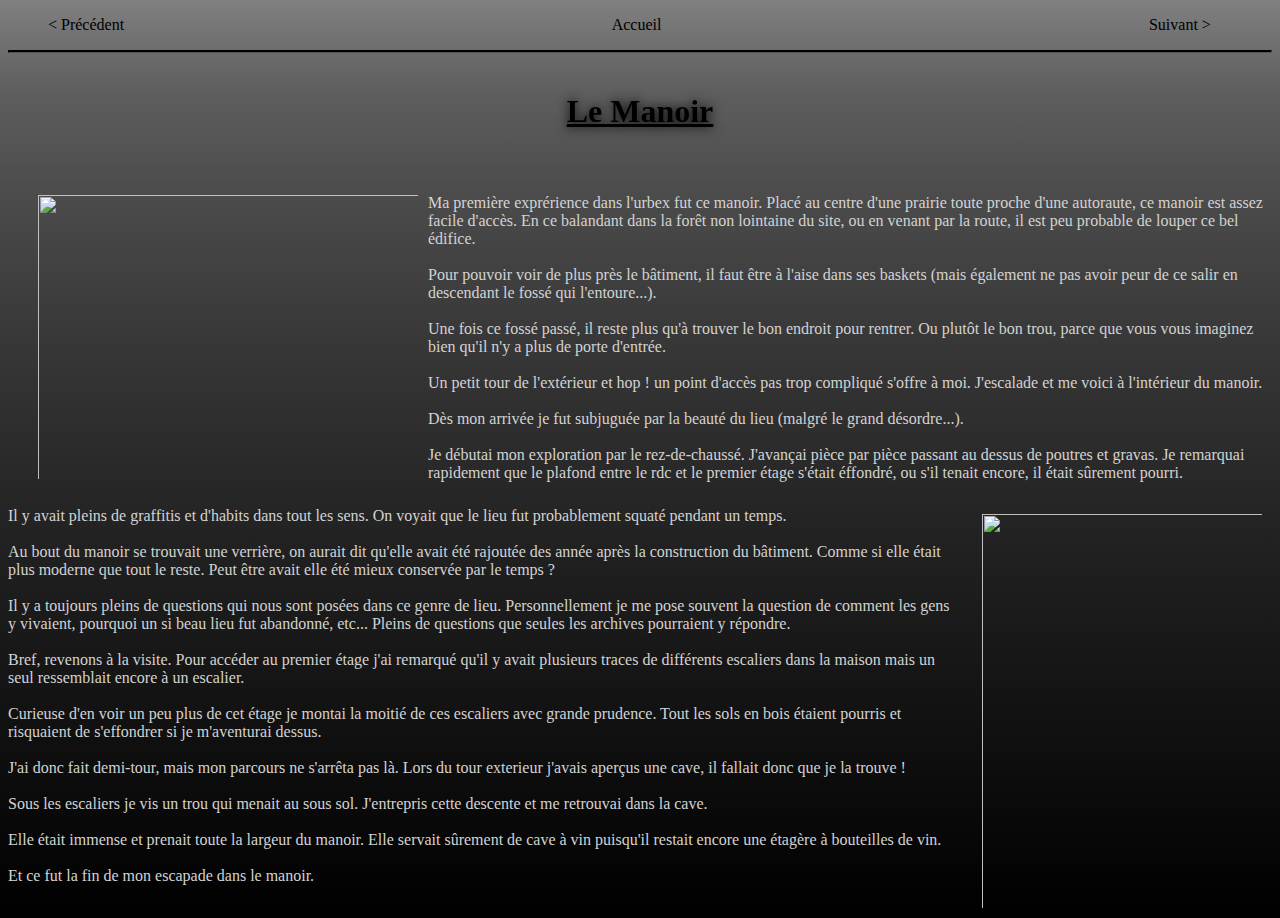
==== manoir.html @ c82b49cb "ajout du site web" ====
<!DOCTYPE html>
<html>
<head>
    <meta charset="UTF-8">
    <title>Le monde de l'ombre</title>
    <link rel="stylesheet" type="text/css" href="style2.css">
</head>
<body>
    <ul class="navbar">
        <li><a href="foret.html">< Précédent</a></li>
        <li><a href="index.html">Accueil</a></li>
        <li><a href="cheminot.html">Suivant ></a></li>
    </ul>
    <hr>
    <h1><u>Le Manoir</u></h1>
</br>
    <div class="diapo_horizontales">
        <figure class="diapo_5">
            <img src="Manoir/IMG_20201017_160200.jpg">

            <img src="Manoir/IMG_20201017_160330.jpg">

            <img src="Manoir/IMG_20201017_161901.jpg">

            <img src="Manoir/IMG_20201017_161930.jpg">

            <img src="Manoir/IMG_20201017_162103.jpg">

            <img src="Manoir/IMG_20201017_162432.jpg">

            <img src="Manoir/IMG_20201017_163249.jpg">

            <img src="Manoir/IMG_20201017_163532.jpg">

            <img src="Manoir/IMG_20201017_163605.jpg">

            <img src="Manoir/IMG_20201017_163647.jpg">
        </figure>
    </div>
    <div class="histoire_manoir">
        <p>
            Ma première exprérience dans l'urbex fut ce manoir. Placé au centre d'une prairie toute proche d'une autoraute, ce manoir est assez facile d'accès. 
            En ce balandant dans la forêt non lointaine du site, ou en venant par la route, il est peu probable de louper ce bel édifice.
        </br></br>
            Pour pouvoir voir de plus près le bâtiment, il faut être à l'aise dans ses baskets (mais également ne pas avoir peur de ce salir en descendant le fossé qui l'entoure...).
        </br></br>
            Une fois ce fossé passé, il reste plus qu'à trouver le bon endroit pour rentrer. Ou plutôt le bon trou, parce que vous vous imaginez bien qu'il n'y a plus de porte d'entrée.
        </br></br>
            Un petit tour de l'extérieur et hop ! un point d'accès pas trop compliqué s'offre à moi. J'escalade et me voici à l'intérieur du manoir.
        </br></br>
            Dès mon arrivée je fut subjuguée par la beauté du lieu (malgré le grand désordre...).
        </br></br>
            Je débutai mon exploration par le rez-de-chaussé. J'avançai pièce par pièce passant au dessus de poutres et gravas. Je remarquai rapidement que le plafond entre le rdc et le premier étage s'était éffondré, ou s'il tenait encore, il était sûrement pourri.
        </p>
    </div>
    <div class="diapo_verticales">
        <figure class="diapo_6">
            <img src="Manoir/IMG_20201017_160116.jpg">

            <img src="Manoir/IMG_20201017_161803.jpg">

            <img src="Manoir/IMG_20201017_162123.jpg">

            <img src="Manoir/IMG_20201017_162243.jpg">

            <img src="Manoir/IMG_20201017_162323.jpg">

            <img src="Manoir/IMG_20201017_162456.jpg">

            <img src="Manoir/IMG_20201017_162550.jpg">

            <img src="Manoir/IMG_20201017_162914.jpg">
        </figure>
    </div>
    <div class="histoire_manoir">
        <p>
            Il y avait pleins de graffitis et d'habits dans tout les sens. On voyait que le lieu fut probablement squaté pendant un temps.
        </br></br>
            Au bout du manoir se trouvait une verrière, on aurait dit qu'elle avait été rajoutée des année après la construction du bâtiment. Comme si elle était plus moderne que tout le reste. Peut être avait elle été mieux conservée par le temps ? 
        </br></br>
            Il y a toujours pleins de questions qui nous sont posées dans ce genre de lieu. Personnellement je me pose souvent la question de comment les gens y vivaient, pourquoi un si beau lieu fut abandonné, etc... Pleins de questions que seules les archives pourraient y répondre.
        </br></br>
            Bref, revenons à la visite. Pour accéder au premier étage j'ai remarqué qu'il y avait plusieurs traces de différents escaliers dans la maison mais un seul ressemblait encore à un escalier.
        </br></br>
            Curieuse d'en voir un peu plus de cet étage je montai la moitié de ces escaliers avec grande prudence. Tout les sols en bois étaient pourris et risquaient de s'effondrer si je m'aventurai dessus.
        </br></br>
            J'ai donc fait demi-tour, mais mon parcours ne s'arrêta pas là. Lors du tour exterieur j'avais aperçus une cave, il fallait donc que je la trouve !
        </br></br>
            Sous les escaliers je vis un trou qui menait au sous sol. J'entrepris cette descente et me retrouvai dans la cave.
        </br></br>
            Elle était immense et prenait toute la largeur du manoir. Elle servait sûrement de cave à vin puisqu'il restait encore une étagère à bouteilles de vin.
        </br></br>
            Et ce fut la fin de mon escapade dans le manoir.
        </p>
    </div>
    
</body>
</html>
---- style2.css ----
body{
    background: linear-gradient(grey, 30%, black);
    background-repeat: no-repeat;
}

.navbar{
    display: flex;
    align-items: center;
    justify-content: space-between;
    width: 92%;
}

.navbar li{
    list-style: none;
}

a{
    text-decoration: none;
    color: black;
}

hr{
    border-color: black;
    height: 1px;
    background-color: black;
}

h1{
    text-align: center;
    filter:drop-shadow(0 0 6px black);
    margin-top: 40px;
}

.diapo_verticales figure img{
    width: 300px;
    height: 400px;
    margin-top: -10px;
    margin-left: -20px;
    float: left;
}

.diapo_verticales{
    width: 300px;
    height: 400px;
    overflow: hidden;
    margin: 10px;
    float: right;
}

.diapo_1{
    width: calc(300px*2);
    animation: slider_1 10s infinite;
}

@keyframes slider_1{
    0%{
        transform: translateX(0);
    }
    25%{
        transform: translateX(0);
    }
    50%{
        transform: translateX(-290px);
    }
    75%{
        transform: translateX(-290px);
    }
    100%{
        transform: translateX(0);
    }
}

.diapo_horizontales figure img{
    width: 400px;
    height: 300px;
    margin-left: -20px;
    float: left;
}

.diapo_horizontales{
    width: 400px;
    height: 300px;
    overflow: hidden;
    margin: 10px;
    float: left;
}

.diapo_2{
    width: calc(400px*4);
    animation: slider_2 20s infinite;
}

@keyframes slider_2{
    0%{
        transform: translateX(0);
    }
    12%{
        transform: translateX(0);
    }
    25%{
        transform: translateX(-390px);
    }
    37%{
        transform: translateX(-390px);
    }
    50%{
        transform: translateX(-770px);
    }
    62%{
        transform: translateX(-770px);
    }
    75%{
        transform: translateX(-1150px);
    }
    87%{
        transform: translateX(-1150px);
    }
    100%{
        transform: translateX(0px);
    }
}

.diapo_3{
    width: calc(300px*2);
    animation: slider_3 10s infinite;
}

@keyframes slider_3{
    0%{
        transform: translateX(0);
    }
    25%{
        transform: translateX(0);
    }
    50%{
        transform: translateX(-290px);
    }
    75%{
        transform: translateX(-290px);
    }
    100%{
        transform: translateX(0);
    }
}

.diapo_4{
    width: calc(400px*2);
    animation: slider_4 10s infinite;
}

@keyframes slider_4{
    0%{
        transform: translateX(0);
    }
    25%{
        transform: translateX(0);
    }
    50%{
        transform: translateX(-390px);
    }
    75%{
        transform: translateX(-390px);
    }
    100%{
        transform: translateX(0);
    }
}

.diapo_5{
    width: calc(400px*10);
    animation: slider_5 50s infinite;
}

@keyframes slider_5{
    0%{
        transform: translateX(0);
    }
    5%{
        transform: translateX(0);
    }
    10%{
        transform: translateX(-390px);
    }
    15%{
        transform: translateX(-390px);
    }
    20%{
        transform: translateX(-770px);
    }
    25%{
        transform: translateX(-770px);
    }
    30%{
        transform: translateX(-1150px);
    }
    35%{
        transform: translateX(-1150px);
    }
    40%{
        transform: translateX(-1530px);
    }
    45%{
        transform: translateX(-1530px);
    }
    50%{
        transform: translateX(-1910px);
    }
    55%{
        transform: translateX(-1910px);
    }
    60%{
        transform: translateX(-2290px);
    }
    65%{
        transform: translateX(-2290px);
    }
    70%{
        transform: translateX(-2670px);
    }
    75%{
        transform: translateX(-2670px);
    }
    80%{
        transform: translateX(-3050px);
    }
    85%{
        transform: translateX(-3050px);
    }
    90%{
        transform: translateX(-3430px);
    }
    95%{
        transform: translateX(-3430px);
    }
    100%{
        transform: translateX(0);
    }
}

.diapo_6{
    width: calc(300px*8);
    animation: slider_6 40s infinite;
}

@keyframes slider_6{
    0%{
        transform: translateX(0);
    }
    6%{
        transform: translateX(0);
    }
    12%{
        transform: translateX(-290px);
    }
    18%{
        transform: translateX(-290px);
    }
    25%{
        transform: translateX(-570px);
    }
    31%{
        transform: translateX(-570px);
    }
    37%{
        transform: translateX(-850px);
    }
    43%{
        transform: translateX(-850px);
    }
    50%{
        transform: translateX(-1130px);
    }
    56%{
        transform: translateX(-1130px);
    }
    62%{
        transform: translateX(-1410px);
    }
    68%{
        transform: translateX(-1410px);
    }
    75%{
        transform: translateX(-1690px);
    }
    81%{
        transform: translateX(-1690px);
    }
    87%{
        transform: translateX(-1970px);
    }
    93%{
        transform: translateX(-1970px);
    }
    100%{
        transform: translateX(0);
    }
}

.histoire_manoir{
    color: lightgray;
    margin-top: 25px;
}

.histoire_cheminot{
    color: lightgray;
}

.histoire_foret{
    color: lightgray;
}
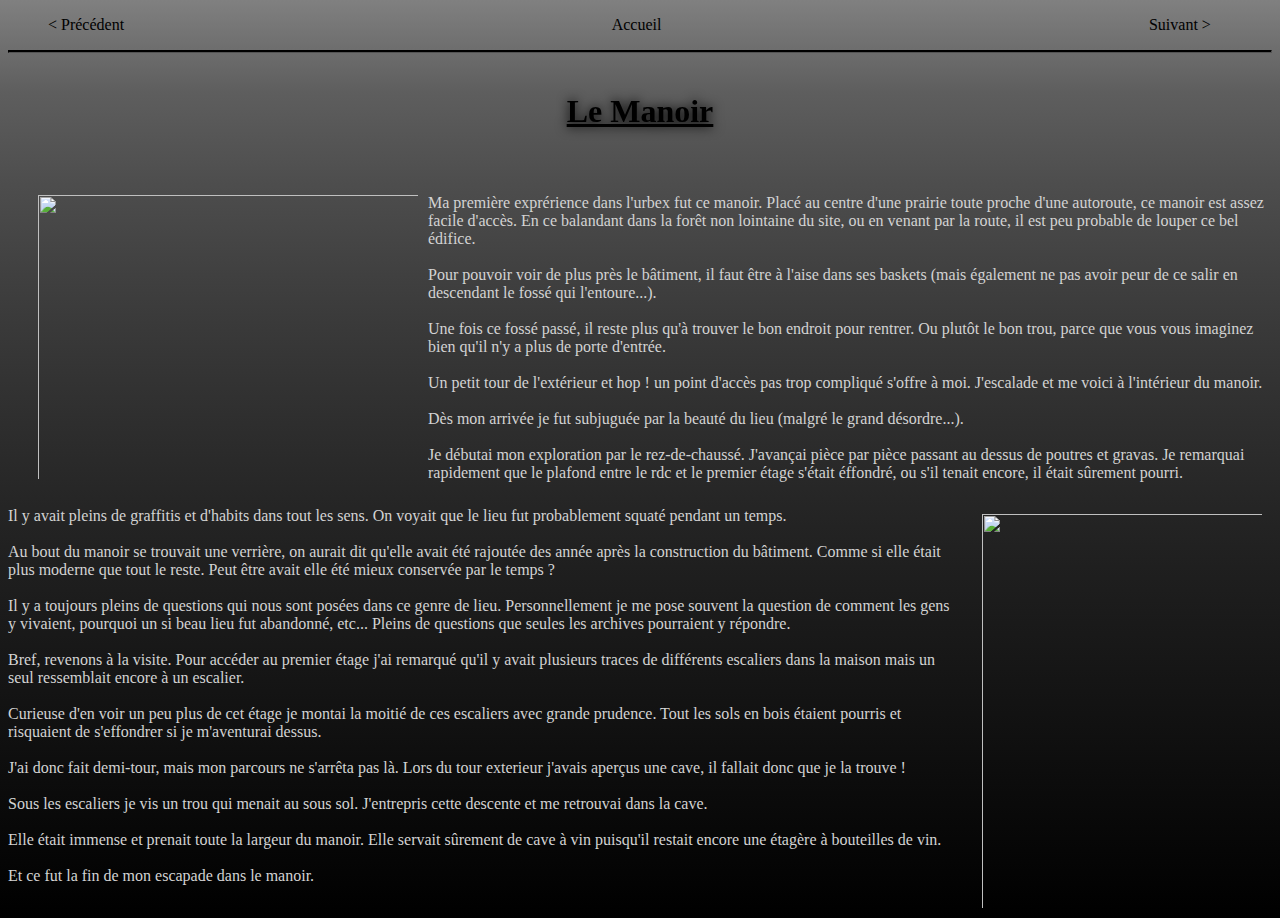
==== commit 1411a2f7: "faute de frappe" ====
--- a/manoir.html
+++ b/manoir.html
@@ -39,7 +39,7 @@
     </div>
     <div class="histoire_manoir">
         <p>
-            Ma première exprérience dans l'urbex fut ce manoir. Placé au centre d'une prairie toute proche d'une autoraute, ce manoir est assez facile d'accès. 
+            Ma première exprérience dans l'urbex fut ce manoir. Placé au centre d'une prairie toute proche d'une autoroute, ce manoir est assez facile d'accès. 
             En ce balandant dans la forêt non lointaine du site, ou en venant par la route, il est peu probable de louper ce bel édifice.
         </br></br>
             Pour pouvoir voir de plus près le bâtiment, il faut être à l'aise dans ses baskets (mais également ne pas avoir peur de ce salir en descendant le fossé qui l'entoure...).
